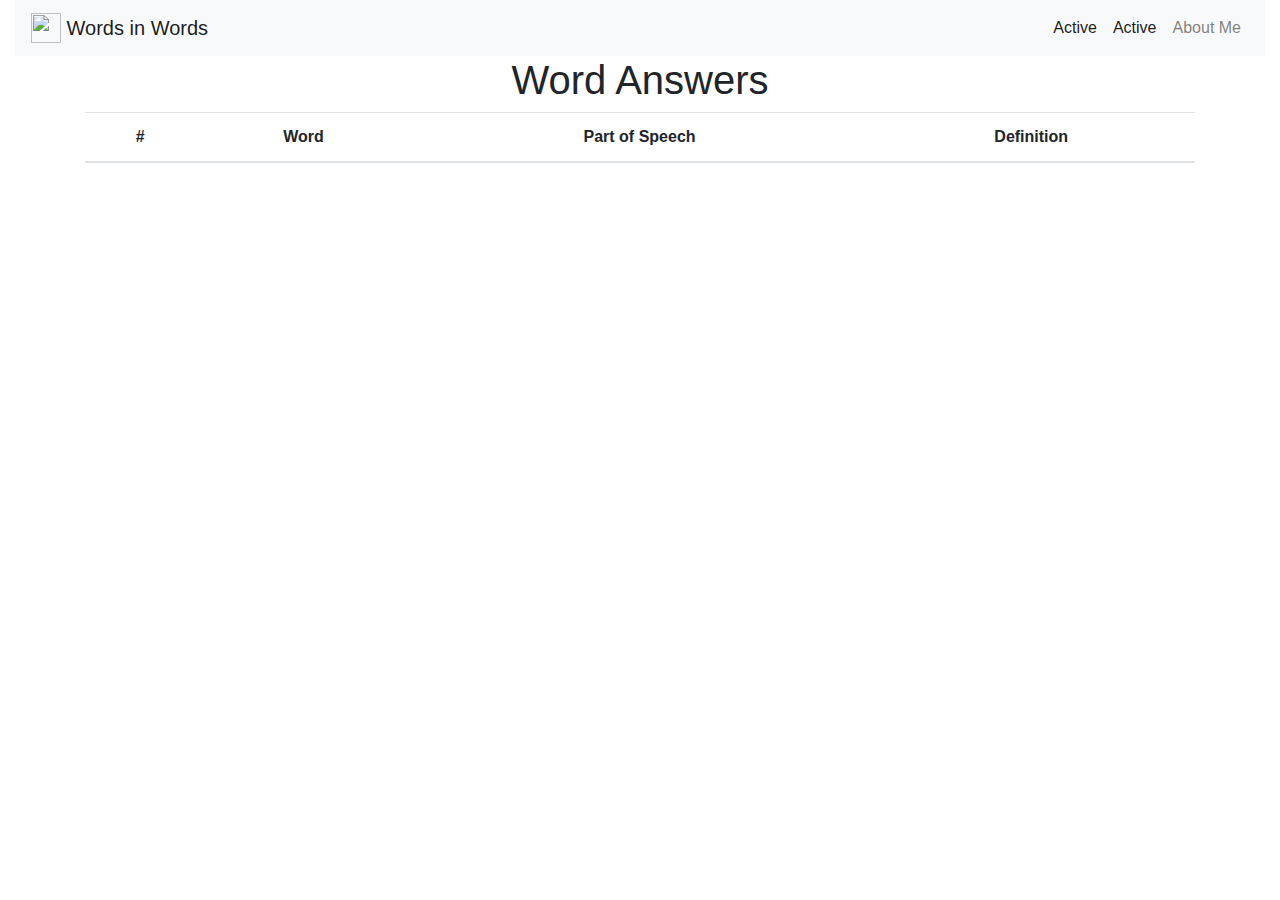
==== words-in-words-game-frontend/html/answers.html @ d7725d17 "change html" ====
<!doctype html>
<html lang="en">
<head>
  <title>Answers</title>
  <!-- Required meta tags -->
  <meta charset="utf-8">
  <meta name="viewport" content="width=device-width, initial-scale=1, shrink-to-fit=no">

  <!-- Bootstrap CSS -->
  <link rel="stylesheet" href="https://stackpath.bootstrapcdn.com/bootstrap/4.3.1/css/bootstrap.min.css" integrity="sha384-ggOyR0iXCbMQv3Xipma34MD+dH/1fQ784/j6cY/iJTQUOhcWr7x9JvoRxT2MZw1T" crossorigin="anonymous">
  <link rel="stylesheet"  type="text/css" href="../styles/styles.css">
</head>
<body>
    <div class="container-fluid">
        <nav class="navbar navbar-expand-lg navbar-light bg-light">
            <a class="navbar-brand" href="../html/index.html">
                <img src="../image/W.png" width="30" height="30" class="d-inline-block align-top" alt="">
                <span>Words in Words</span>
            </a>
            <button class="navbar-toggler" type="button" data-toggle="collapse" data-target="#navbarNav" aria-controls="navbarNav" aria-expanded="false" aria-label="Toggle navigation">
                <span class="navbar-toggler-icon"></span>
            </button>
            <div class="collapse navbar-collapse justify-content-end" id="navbarNav">
                <ul class="navbar-nav">
                    <li class="nav-item">
                        <a class="nav-link active" href="../html/index.html">Active</a>
                    </li>
                    <li class="nav-item">
                        <a class="nav-link active" href="../html/index.html">Active</a>
                    </li>
                    <li class="nav-item">
                        <a class="nav-link" href="https://github.com/Rachel19940227">About Me</a>
                    </li>
                </ul>
            </div>
        </nav>
    </div>
      <div class="container text-center" id="h1-answer">
          <h1>Word Answers</h2>
          <!-- <div id="wordList"></div> -->
            <!-- Table to display search results -->
            <div id="searchResults">
                <table id="resultsTable" class="table table-striped">
                    <thead>
                        <tr>
                            <th scope="col">#</th>
                            <th scope="col">Word</th>
                            <th scope="col">Part of Speech</th>
                            <th scope="col">Definition</th>
                        </tr>
                    </thead>
                    <tbody></tbody>
                </table>
            </div>
            <script src="https://code.jquery.com/jquery-3.6.0.min.js"></script>
            <script>
                $(document).ready(function() {
                var searchWord = sessionStorage.getItem('searchWord');
                if (searchWord) {
                    $.ajax({
                        url: 'http://localhost:8081/selectByWord?inputWord=' + searchWord,
                        type: 'GET',
                        dataType: 'json',
                        success: function(response) {
                            if (response && typeof response === 'object') {
                                populateTable(response);
                            } else {
                                console.error('Error: Invalid response format.');
                            }
                        },
                        error: function(xhr, status, error) {
                            console.error('Error:', error);
                        }
                    });
                }

                function populateTable(data) {
                    var tableBody = $('#resultsTable tbody');
                    tableBody.empty(); // Clear previous data

                    // Assuming the JSON structure is { wordID, word, pos, definition }
                    var row = $('<tr>');
                    row.append('<th scope="row">1</th>'); // Assuming only one result is returned
                    row.append('<td>' + data.word + '</td>');
                    row.append('<td>' + data.pos + '</td>');
                    row.append('<td>' + data.definition + '</td>');
                    tableBody.append(row);
                }
            });
            </script>
      </div>
  </div>
  <!-- Optional JavaScript -->
  <!-- jQuery first, then Popper.js, then Bootstrap JS -->
  <!-- <script src="https://code.jquery.com/jquery-3.3.1.slim.min.js" integrity="sha384-q8i/X+965DzO0rT7abK41JStQIAqVgRVzpbzo5smXKp4YfRvH+8abtTE1Pi6jizo" crossorigin="anonymous"></script> -->
  <script src="https://cdnjs.cloudflare.com/ajax/libs/popper.js/1.14.7/umd/popper.min.js" integrity="sha384-UO2eT0CpHqdSJQ6hJty5KVphtPhzWj9WO1clHTMGa3JDZwrnQq4sF86dIHNDz0W1" crossorigin="anonymous"></script>
  <script src="https://stackpath.bootstrapcdn.com/bootstrap/4.3.1/js/bootstrap.min.js" integrity="sha384-JjSmVgyd0p3pXB1rRibZUAYoIIy6OrQ6VrjIEaFf/nJGzIxFDsf4x0xIM+B07jRM" crossorigin="anonymous"></script>
  <script src="../script/answers.js"></script>
</body>
</html>
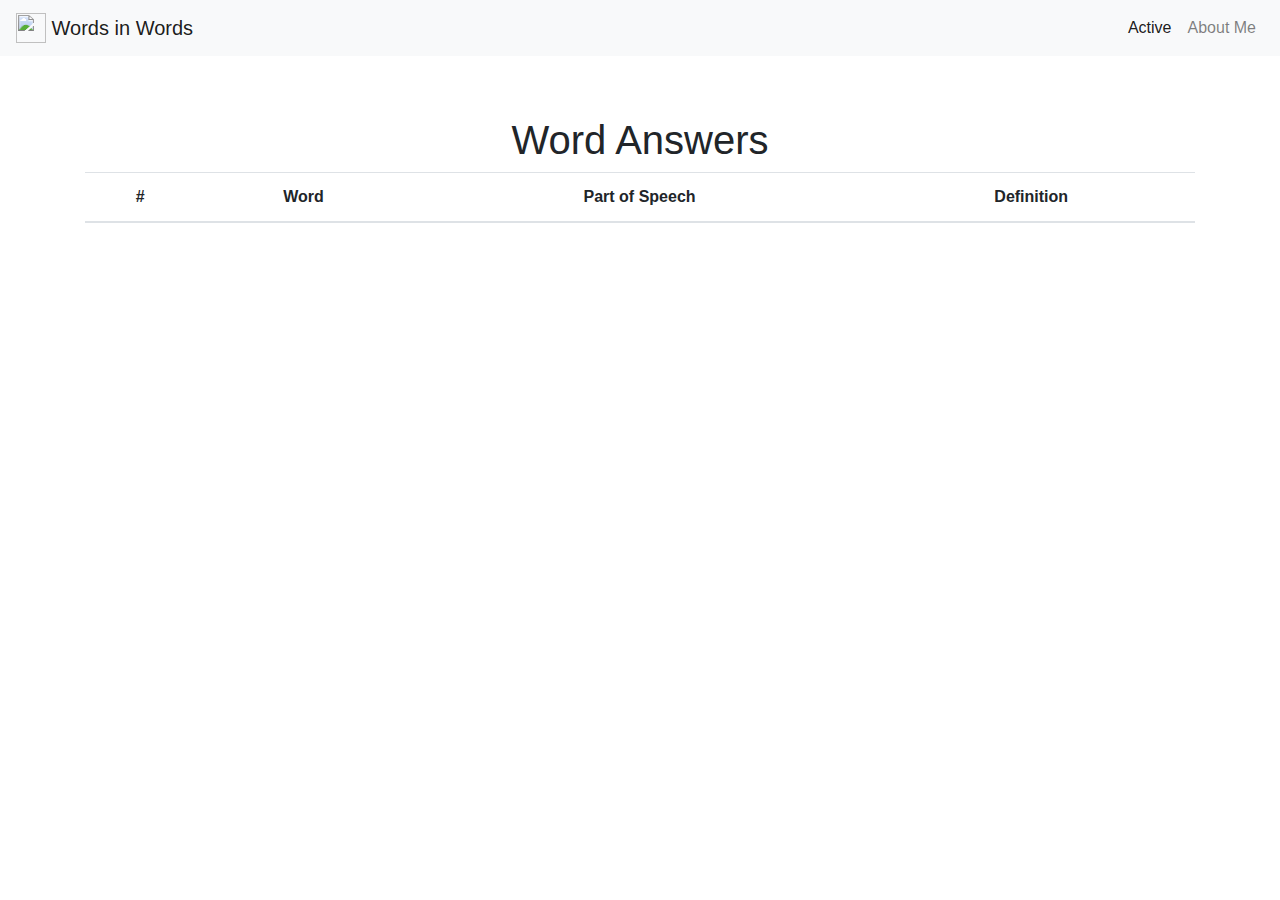
==== commit d2e86a63: "change html" ====
--- a/words-in-words-game-frontend/html/answers.html
+++ b/words-in-words-game-frontend/html/answers.html
@@ -13,7 +13,7 @@
 <body>
     <div class="container-fluid">
         <nav class="navbar navbar-expand-lg navbar-light bg-light">
-            <a class="navbar-brand" href="../html/index.html">
+            <a class="navbar-brand" href="../index.html">
                 <img src="../image/W.png" width="30" height="30" class="d-inline-block align-top" alt="">
                 <span>Words in Words</span>
             </a>
@@ -23,10 +23,7 @@
             <div class="collapse navbar-collapse justify-content-end" id="navbarNav">
                 <ul class="navbar-nav">
                     <li class="nav-item">
-                        <a class="nav-link active" href="../html/index.html">Active</a>
-                    </li>
-                    <li class="nav-item">
-                        <a class="nav-link active" href="../html/index.html">Active</a>
+                        <a class="nav-link active" href="../index.html">Active</a>
                     </li>
                     <li class="nav-item">
                         <a class="nav-link" href="https://github.com/Rachel19940227">About Me</a>
--- a/words-in-words-game-frontend/styles/styles.css
+++ b/words-in-words-game-frontend/styles/styles.css
@@ -0,0 +1,68 @@
+.letter {
+    display: inline-flex; /* Use flexbox */
+    justify-content: center; /* Center horizontally */
+    align-items: center; /* Center vertically */
+    width: 50px; /* Adjust the width as needed */
+    height: 50px; /* Adjust the height as needed */
+    line-height: 50px; /* Center the text vertically */
+    text-align: center; /* Center the text horizontally */
+    font-size: 2rem;
+    padding: 5px;
+    border: 1px solid rgb(0,123,255); /* Blue rounded borders */
+    border-radius: 5px; /* Rounded corners */
+    margin-right: 5px;
+    cursor: pointer;
+}
+.container-fluid{
+padding: 0;
+}
+
+
+#h1-center {
+    font-size: 4rem; /* Adjust the font size as needed */
+    color: #333; /* Text color */
+    padding-bottom: 50px; /* Add space below the h1 */
+}
+
+/* Style for h2 element */
+#h3-center {
+    font-size: 1.8rem; /* Adjust the font size as needed */
+    color: #555; /* Text color */
+    padding-top: 40px; /* Add space above the h2 */
+    padding-bottom: 15px; /* Add space below the h2 */
+}
+
+#link{
+    padding-top: 20px;
+    padding-bottom: 20px;
+}
+
+#h1-answer{
+    padding-top: 60px;
+    padding-bottom: 20px;
+}
+
+#existingWordsBox {
+    border: 1px solid #ccc;
+    padding: 10px;
+    margin-top: 10px;
+    display: flex;
+    flex-wrap: wrap;
+}
+/* Style individual word items */
+#existingWordsBox div {
+    margin: 5px;
+    padding: 5px;
+    border: 1px solid #000;
+}
+
+.wordBox {
+    border: none; /* Remove the border */
+    border-color: #ccc;
+    padding: 10px; /* Add padding for inner spacing */
+    margin: 10px 0; /* Add margin for spacing between words */
+    height: 35px;
+    background-color: #f8f8f8; /* Optional: Add background color */
+    display: inline-block; /* Make sure each word box takes only the necessary width */
+    border-radius: 5px; /* Optional: Add rounded corners */
+}
